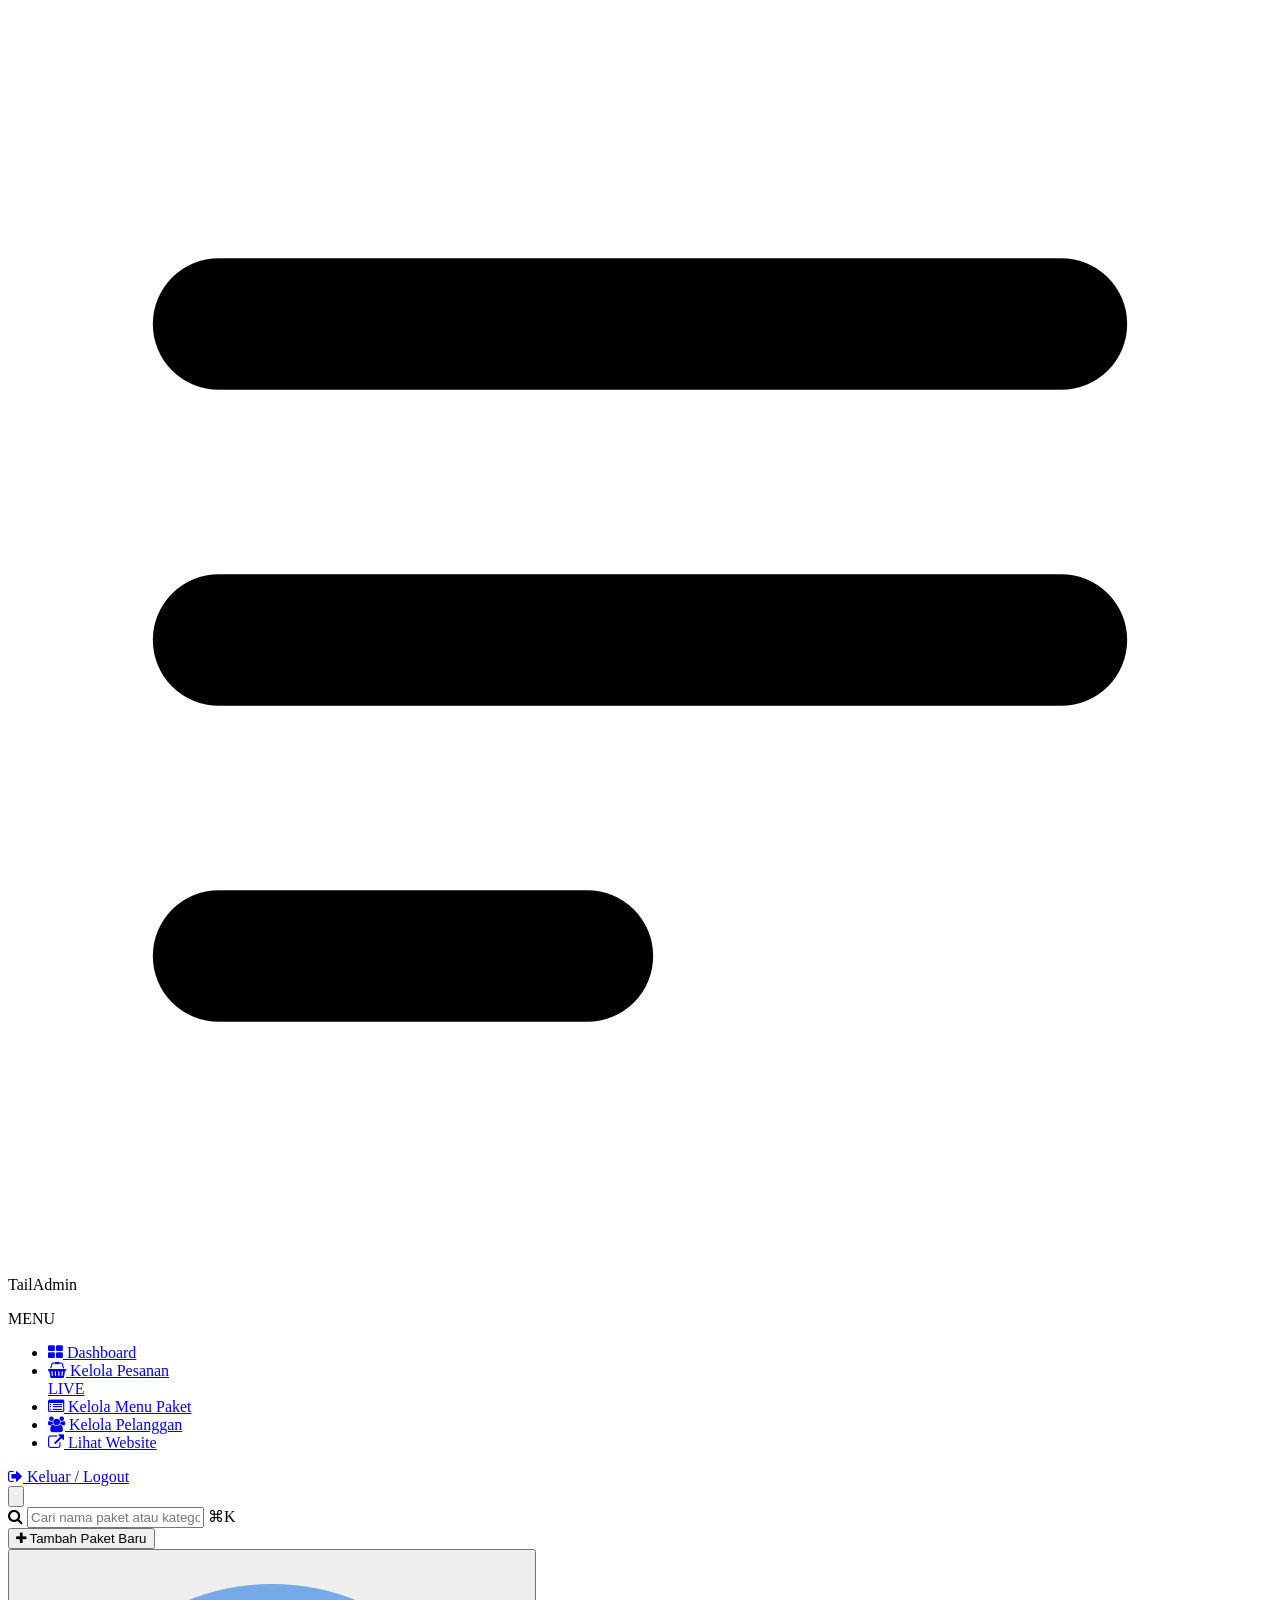
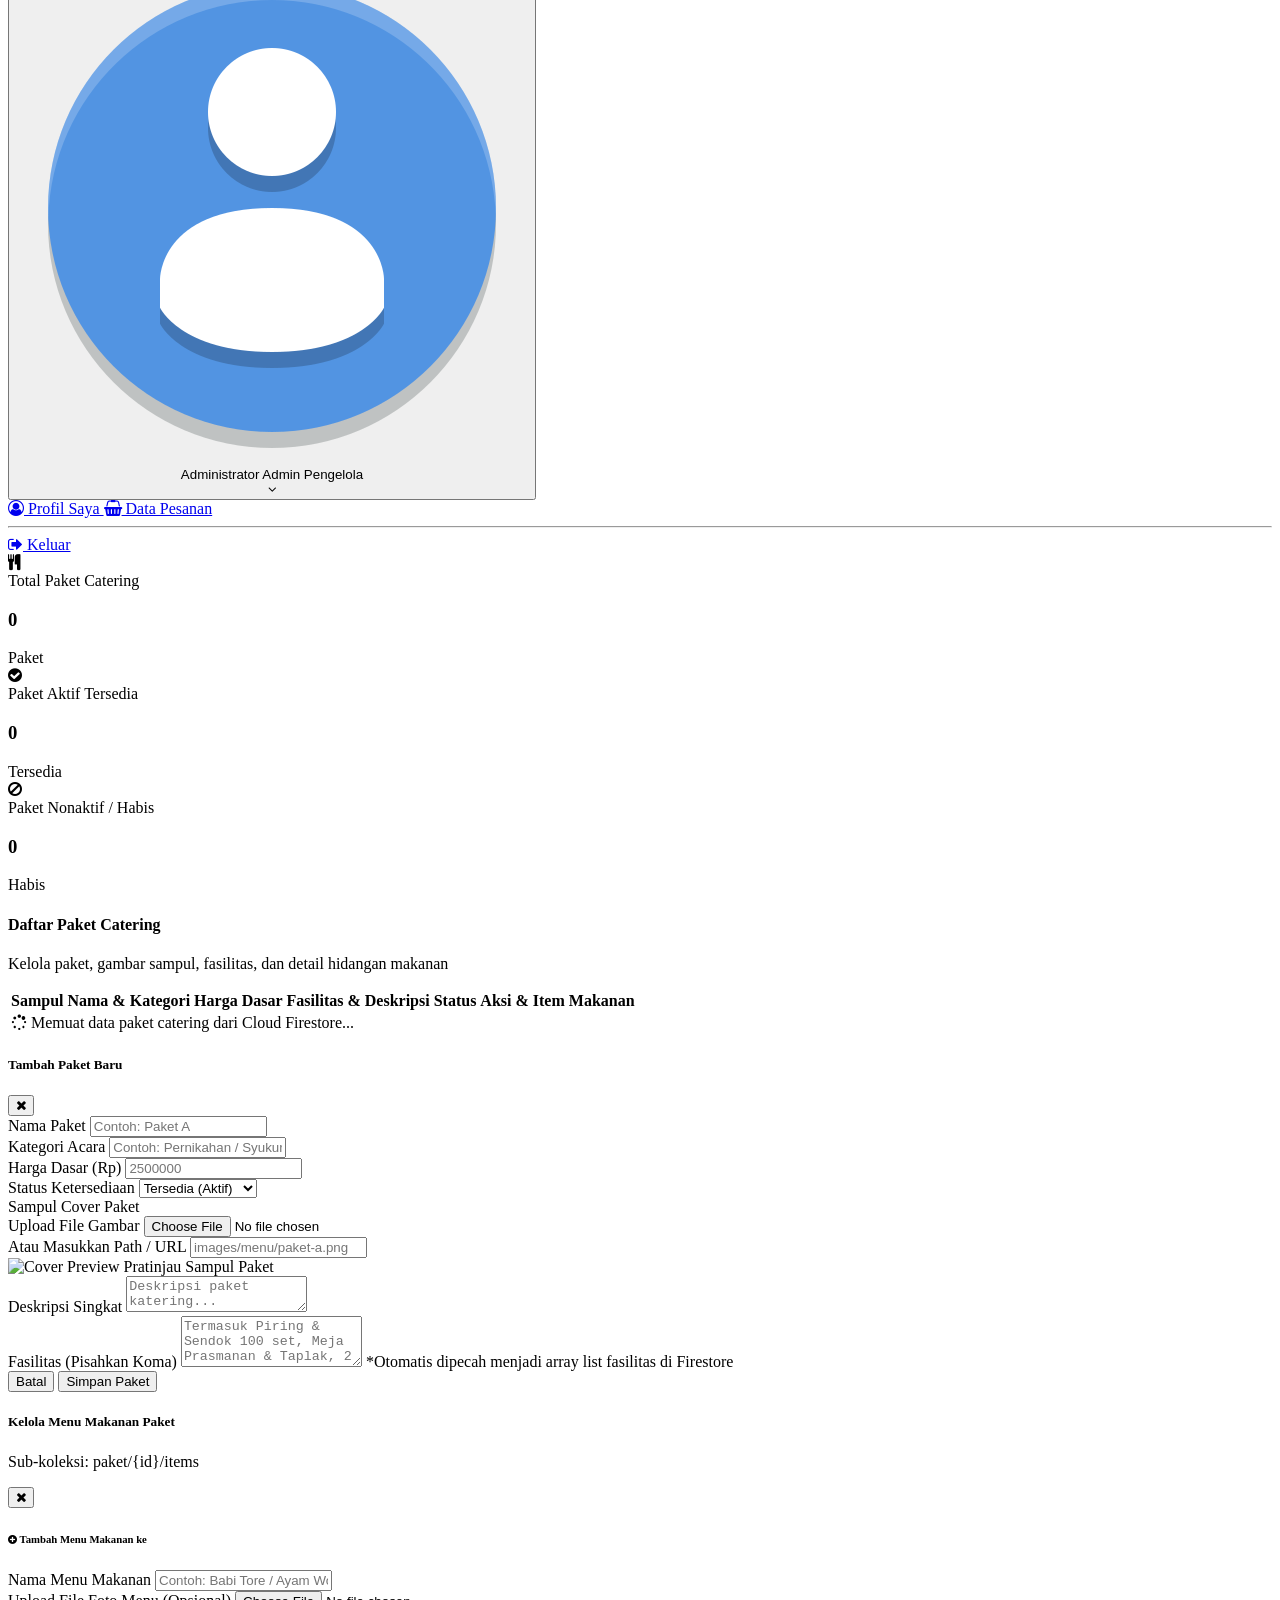
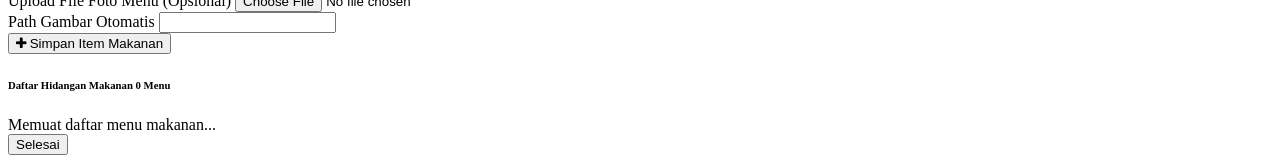
==== admin-menu.html @ 783dbe34 "Initial commit Nadya Catering" ====
<!DOCTYPE html>
<html lang="id">

<head>
  <meta charset="UTF-8">
  <meta name="viewport" content="width=device-width, initial-scale=1.0">
  <title>Kelola Menu Paket - TailAdmin Nadya Catering</title>

  <!-- Google Font: Plus Jakarta Sans -->
  <link href="https://fonts.googleapis.com/css2?family=Plus+Jakarta+Sans:wght@400;500;600;700;800&display=swap"
    rel="stylesheet">
  <script src="https://cdn.tailwindcss.com"></script>
  <script>
    tailwind.config = {
      theme: {
        extend: {
          fontFamily: {
            sans: ['"Plus Jakarta Sans"', 'sans-serif'],
          },
          colors: {
            brand: {
              50: '#EEF2FF',
              100: '#E0E7FF',
              500: '#465FFF',
              600: '#3A50E0',
            }
          }
        }
      }
    }
  </script>
  <link rel="stylesheet" href="css/font-awesome.min.css">

  <style>
    #mainSidebar {
      transition: width 0.25s ease, transform 0.25s ease;
    }

    #mainContentWrapper {
      transition: margin-left 0.25s ease;
    }

    .sidebar-collapsed {
      width: 0 !important;
      transform: translateX(-100%);
      overflow: hidden;
    }

    .content-expanded {
      margin-left: 0 !important;
    }
  </style>
</head>

<body class="bg-[#F8F9FA] text-[#1D2939] font-sans antialiased">
  <div class="flex min-h-screen">

    <!-- SIDEBAR -->
    <aside id="mainSidebar"
      class="w-64 bg-white border-r border-slate-200 flex flex-col justify-between fixed top-0 bottom-0 left-0 z-40">
      <div>
        <div class="h-20 flex items-center gap-3 px-6 border-b border-slate-100">
          <div
            class="w-9 h-9 rounded-lg bg-brand-500 flex items-center justify-center text-white shadow-sm flex-shrink-0">
            <svg class="w-5 h-5" fill="none" stroke="currentColor" viewBox="0 0 24 24">
              <path stroke-linecap="round" stroke-linejoin="round" stroke-width="2.5" d="M4 6h16M4 12h16M4 18h7"></path>
            </svg>
          </div>
          <span class="text-xl font-extrabold text-slate-800 tracking-tight whitespace-nowrap">TailAdmin</span>
        </div>

        <div class="p-4">
          <p class="text-[11px] font-bold text-slate-400 uppercase tracking-wider px-3 mb-3">MENU</p>
          <ul class="space-y-1 text-sm font-semibold">
            <li>
              <a href="admin.html"
                class="flex items-center gap-3 px-3.5 py-2.5 rounded-xl text-slate-600 hover:bg-slate-50 hover:text-slate-900 transition">
                <i class="fa fa-th-large text-base"></i>
                <span>Dashboard</span>
              </a>
            </li>
            <li>
              <a href="admin-pesanan.html"
                class="flex items-center justify-between px-3.5 py-2.5 rounded-xl text-slate-600 hover:bg-slate-50 hover:text-slate-900 transition">
                <div class="flex items-center gap-3">
                  <i class="fa fa-shopping-basket text-base"></i>
                  <span>Kelola Pesanan</span>
                </div>
                <span
                  class="text-[10px] bg-emerald-50 text-emerald-600 font-bold px-2 py-0.5 rounded-full border border-emerald-100">LIVE</span>
              </a>
            </li>
            <li>
              <a href="admin-menu.html"
                class="flex items-center gap-3 px-3.5 py-2.5 rounded-xl bg-brand-50 text-brand-600 transition">
                <i class="fa fa-list-alt text-base"></i>
                <span>Kelola Menu Paket</span>
              </a>
            </li>
            <li>
              <a href="admin-pelanggan.html"
                class="flex items-center gap-3 px-3.5 py-2.5 rounded-xl text-slate-600 hover:bg-slate-50 hover:text-slate-900 transition">
                <i class="fa fa-users text-base"></i>
                <span>Kelola Pelanggan</span>
              </a>
            </li>
            <li>
              <a href="index.html" target="_blank"
                class="flex items-center gap-3 px-3.5 py-2.5 rounded-xl text-slate-600 hover:bg-slate-50 hover:text-slate-900 transition">
                <i class="fa fa-external-link text-base"></i>
                <span>Lihat Website</span>
              </a>
            </li>
          </ul>
        </div>
      </div>

      <div class="p-4 border-t border-slate-100">
        <a href="#" id="adminLogoutBtn"
          class="flex items-center gap-3 px-3.5 py-2.5 text-sm font-semibold text-rose-500 hover:bg-rose-50 rounded-xl transition">
          <i class="fa fa-sign-out"></i>
          <span>Keluar / Logout</span>
        </a>
      </div>
    </aside>

    <!-- MAIN CONTENT WRAPPER -->
    <div id="mainContentWrapper" class="flex-1 ml-64 flex flex-col min-h-screen">

      <!-- TOPBAR -->
      <header class="h-20 bg-white border-b border-slate-200 px-8 flex items-center justify-between sticky top-0 z-30">
        <div class="flex items-center gap-4">
          <button id="btnToggleSidebar" type="button"
            class="p-2.5 rounded-xl border border-slate-200 text-slate-600 hover:bg-slate-50 transition cursor-pointer">
            <svg class="w-5 h-5" fill="none" stroke="currentColor" viewBox="0 0 24 24">
              <path stroke-linecap="round" stroke-linejoin="round" stroke-width="2" d="M4 6h16M4 12h10M4 18h16"></path>
            </svg>
          </button>

          <div class="relative w-72 sm:w-80">
            <i class="fa fa-search absolute left-3.5 top-1/2 -translate-y-1/2 text-slate-400 text-sm"></i>
            <input id="inputSearchGlobal" type="text" placeholder="Cari nama paket atau kategori..."
              class="w-full bg-[#F8FAFC] border border-slate-200 text-sm rounded-xl pl-10 pr-12 py-2 focus:outline-none focus:border-brand-500 focus:bg-white transition">
            <span
              class="absolute right-3 top-1/2 -translate-y-1/2 text-[11px] font-bold text-slate-400 bg-white border border-slate-200 px-1.5 py-0.5 rounded-md shadow-xs">⌘K</span>
          </div>
        </div>

        <div class="flex items-center gap-3 sm:gap-4">
          <button type="button" onclick="openModalAddPaket()"
            class="inline-flex items-center gap-2 px-4 py-2 bg-brand-500 hover:bg-brand-600 text-white rounded-xl text-xs font-bold shadow-sm transition cursor-pointer">
            <i class="fa fa-plus"></i>
            <span>Tambah Paket Baru</span>
          </button>

          <!-- Profil User Dropdown -->
          <div class="relative pl-2 border-l border-slate-100">
            <button id="btnUserDropdown" type="button"
              class="flex items-center gap-3 focus:outline-none cursor-pointer">
              <div
                class="w-10 h-10 rounded-full bg-slate-200 flex items-center justify-center text-slate-600 font-bold overflow-hidden">
                <img src="images/default-avatar.png"
                  onerror="this.src='https://ui-avatars.com/api/?name=Admin+Aaron&background=465FFF&color=fff'"
                  alt="Avatar" class="w-full h-full object-cover">
              </div>
              <div class="hidden sm:flex flex-col text-left">
                <span id="adminMenuName" class="text-sm font-bold text-slate-700">Administrator</span>
                <span class="text-[11px] text-slate-400">Admin Pengelola</span>
              </div>
              <i class="fa fa-angle-down text-slate-400 text-xs"></i>
            </button>

            <div id="menuUserProfile"
              class="hidden absolute right-0 mt-2 w-48 bg-white rounded-xl shadow-xl border border-slate-100 py-1.5 z-50 text-sm font-semibold">
              <a href="profil.html" class="flex items-center gap-2 px-4 py-2 text-slate-600 hover:bg-slate-50">
                <i class="fa fa-user-circle-o text-slate-400"></i> Profil Saya
              </a>
              <a href="admin-pesanan.html" class="flex items-center gap-2 px-4 py-2 text-slate-600 hover:bg-slate-50">
                <i class="fa fa-shopping-basket text-slate-400"></i> Data Pesanan
              </a>
              <hr class="my-1 border-slate-100">
              <a href="#" id="dropdownLogoutBtn"
                class="flex items-center gap-2 px-4 py-2 text-rose-500 hover:bg-rose-50">
                <i class="fa fa-sign-out"></i> Keluar
              </a>
            </div>
          </div>
        </div>
      </header>

      <!-- CONTENT BODY -->
      <main class="p-6 sm:p-8 space-y-6">

        <!-- 3 KARTU STATISTIK MENU -->
        <div class="grid grid-cols-1 sm:grid-cols-3 gap-6">
          <div class="bg-white border border-slate-200 rounded-2xl p-6 shadow-xs">
            <div class="w-11 h-11 rounded-xl bg-indigo-50 text-brand-600 flex items-center justify-center mb-4">
              <i class="fa fa-cutlery text-lg"></i>
            </div>
            <span class="text-xs font-semibold text-slate-400 block mb-1">Total Paket Catering</span>
            <div class="flex items-baseline justify-between">
              <h3 id="statTotalPaket" class="text-3xl font-extrabold text-slate-900">0</h3>
              <span class="text-xs font-bold text-brand-600 bg-brand-50 px-2 py-0.5 rounded-full">Paket</span>
            </div>
          </div>

          <div class="bg-white border border-slate-200 rounded-2xl p-6 shadow-xs">
            <div class="w-11 h-11 rounded-xl bg-emerald-50 text-emerald-600 flex items-center justify-center mb-4">
              <i class="fa fa-check-circle text-lg"></i>
            </div>
            <span class="text-xs font-semibold text-slate-400 block mb-1">Paket Aktif Tersedia</span>
            <div class="flex items-baseline justify-between">
              <h3 id="statPaketAktif" class="text-3xl font-extrabold text-emerald-600">0</h3>
              <span class="text-xs font-bold text-emerald-600 bg-emerald-50 px-2 py-0.5 rounded-full">Tersedia</span>
            </div>
          </div>

          <div class="bg-white border border-slate-200 rounded-2xl p-6 shadow-xs">
            <div class="w-11 h-11 rounded-xl bg-amber-50 text-amber-600 flex items-center justify-center mb-4">
              <i class="fa fa-ban text-lg"></i>
            </div>
            <span class="text-xs font-semibold text-slate-400 block mb-1">Paket Nonaktif / Habis</span>
            <div class="flex items-baseline justify-between">
              <h3 id="statPaketNonaktif" class="text-3xl font-extrabold text-amber-600">0</h3>
              <span class="text-xs font-bold text-amber-600 bg-amber-50 px-2 py-0.5 rounded-full">Habis</span>
            </div>
          </div>
        </div>

        <!-- TABEL DAFTAR PAKET -->
        <div class="bg-white border border-slate-200 rounded-2xl p-6 shadow-xs">
          <div class="flex items-center justify-between mb-6">
            <div>
              <h4 class="text-base font-bold text-slate-900">Daftar Paket Catering</h4>
              <p class="text-xs text-slate-400 mt-0.5">Kelola paket, gambar sampul, fasilitas, dan detail hidangan
                makanan</p>
            </div>
          </div>

          <div class="overflow-x-auto">
            <table class="w-full text-left text-sm">
              <thead
                class="bg-[#F8FAFC] border-y border-slate-100 text-[11px] font-bold text-slate-400 uppercase tracking-wider">
                <tr>
                  <th class="py-3 px-4 w-20">Sampul</th>
                  <th class="py-3 px-4">Nama & Kategori</th>
                  <th class="py-3 px-4">Harga Dasar</th>
                  <th class="py-3 px-4">Fasilitas & Deskripsi</th>
                  <th class="py-3 px-4">Status</th>
                  <th class="py-3 px-4 text-center">Aksi & Item Makanan</th>
                </tr>
              </thead>
              <tbody id="packagesTableBody" class="divide-y divide-slate-100 font-medium">
                <tr>
                  <td colspan="6" class="py-8 text-center text-slate-400 text-xs">
                    <i class="fa fa-spinner fa-spin text-lg mb-2 block text-brand-500"></i>
                    Memuat data paket catering dari Cloud Firestore...
                  </td>
                </tr>
              </tbody>
            </table>
          </div>
        </div>

      </main>
    </div>
  </div>

  <!-- MODAL 1: FORM TAMBAH / EDIT PAKET UTAMA -->
  <div id="packageModal"
    class="hidden fixed inset-0 z-50 flex items-center justify-center p-4 bg-slate-900/50 backdrop-blur-xs">
    <div
      class="bg-white rounded-2xl shadow-xl border border-slate-100 w-full max-w-xl overflow-hidden flex flex-col max-h-[90vh]">
      <div class="px-6 py-5 border-b border-slate-100 flex items-center justify-between">
        <h5 id="modalTitle" class="text-base font-extrabold text-slate-800">Tambah Paket Baru</h5>
        <button type="button" id="btnClosePkgModal"
          class="w-8 h-8 rounded-lg flex items-center justify-center text-slate-400 hover:text-slate-600 hover:bg-slate-100 transition cursor-pointer">
          <i class="fa fa-times"></i>
        </button>
      </div>

      <form id="packageForm" class="p-6 overflow-y-auto space-y-4 flex-1 text-xs">
        <input type="hidden" id="packageId">

        <div class="grid grid-cols-1 sm:grid-cols-2 gap-4">
          <div>
            <label class="block font-bold text-slate-700 uppercase tracking-wider mb-1">Nama Paket</label>
            <input type="text" id="pkgName" required placeholder="Contoh: Paket A"
              class="w-full bg-[#F8FAFC] border border-slate-200 rounded-xl p-2.5 text-slate-800 focus:outline-none focus:border-brand-500">
          </div>
          <div>
            <label class="block font-bold text-slate-700 uppercase tracking-wider mb-1">Kategori Acara</label>
            <input type="text" id="pkgKategori" required placeholder="Contoh: Pernikahan / Syukuran"
              class="w-full bg-[#F8FAFC] border border-slate-200 rounded-xl p-2.5 text-slate-800 focus:outline-none focus:border-brand-500">
          </div>
        </div>

        <div class="grid grid-cols-1 sm:grid-cols-2 gap-4">
          <div>
            <label class="block font-bold text-slate-700 uppercase tracking-wider mb-1">Harga Dasar (Rp)</label>
            <input type="number" id="pkgHarga" required min="0" placeholder="2500000"
              class="w-full bg-[#F8FAFC] border border-slate-200 rounded-xl p-2.5 text-slate-800 focus:outline-none focus:border-brand-500">
          </div>
          <div>
            <label class="block font-bold text-slate-700 uppercase tracking-wider mb-1">Status Ketersediaan</label>
            <select id="pkgTersedia"
              class="w-full bg-[#F8FAFC] border border-slate-200 rounded-xl p-2.5 text-slate-800 focus:outline-none focus:border-brand-500 cursor-pointer">
              <option value="true">Tersedia (Aktif)</option>
              <option value="false">Habis (Nonaktif)</option>
            </select>
          </div>
        </div>

        <!-- UPLOAD SAMPUL COVER PAKET -->
        <div class="border border-slate-200 rounded-xl p-3 bg-slate-50/50 space-y-2">
          <label class="block font-bold text-slate-700 uppercase tracking-wider">Sampul Cover Paket</label>
          <div class="grid grid-cols-1 sm:grid-cols-2 gap-2">
            <div>
              <span class="text-[11px] text-slate-500 block mb-1 font-semibold">Upload File Gambar</span>
              <input type="file" id="pkgImageFile" accept="image/*"
                class="w-full bg-white border border-slate-200 rounded-lg p-1 text-[11px] cursor-pointer">
            </div>
            <div>
              <span class="text-[11px] text-slate-500 block mb-1 font-semibold">Atau Masukkan Path / URL</span>
              <input type="text" id="pkgImageUrl" placeholder="images/menu/paket-a.png"
                class="w-full bg-white border border-slate-200 rounded-lg p-1.5 text-slate-700 focus:outline-none focus:border-brand-500">
            </div>
          </div>
          <div id="pkgCoverPreviewContainer" class="hidden pt-2 flex items-center gap-3">
            <img id="pkgCoverPreviewImg" src="" alt="Cover Preview"
              class="w-16 h-16 rounded-lg object-cover border border-slate-200">
            <span class="text-[11px] text-slate-500 font-medium">Pratinjau Sampul Paket</span>
          </div>
        </div>

        <div>
          <label class="block font-bold text-slate-700 uppercase tracking-wider mb-1">Deskripsi Singkat</label>
          <textarea id="pkgDeskripsi" rows="2" placeholder="Deskripsi paket katering..."
            class="w-full bg-[#F8FAFC] border border-slate-200 rounded-xl p-2.5 text-slate-800 focus:outline-none focus:border-brand-500"></textarea>
        </div>

        <div>
          <label class="block font-bold text-slate-700 uppercase tracking-wider mb-1">Fasilitas (Pisahkan Koma)</label>
          <textarea id="pkgFasilitas" rows="3"
            placeholder="Termasuk Piring & Sendok 100 set, Meja Prasmanan & Taplak, 2 Orang Pramusaji"
            class="w-full bg-[#F8FAFC] border border-slate-200 rounded-xl p-2.5 text-slate-800 focus:outline-none focus:border-brand-500"></textarea>
          <span class="text-[11px] text-slate-400 block mt-1">*Otomatis dipecah menjadi array list fasilitas di
            Firestore</span>
        </div>

        <div class="pt-3 border-t border-slate-100 flex items-center justify-end gap-3">
          <button type="button" id="btnCancelPkgModal"
            class="px-4 py-2.5 rounded-xl border border-slate-200 font-bold text-slate-600 hover:bg-slate-50 transition cursor-pointer">
            Batal
          </button>
          <button type="submit" id="btnSavePackage"
            class="px-5 py-2.5 rounded-xl bg-brand-500 hover:bg-brand-600 text-white font-bold shadow-sm transition cursor-pointer">
            Simpan Paket
          </button>
        </div>
      </form>
    </div>
  </div>

  <!-- MODAL 2: KELOLA DETAIL MAKANAN (SUB-KOLEKSI ITEMS - TANPA FIELD ORDER) -->
  <div id="subItemsModal"
    class="hidden fixed inset-0 z-50 flex items-center justify-center p-4 bg-slate-900/50 backdrop-blur-xs">
    <div
      class="bg-white rounded-2xl shadow-xl border border-slate-100 w-full max-w-3xl overflow-hidden flex flex-col max-h-[90vh]">
      <div class="px-6 py-5 border-b border-slate-100 flex items-center justify-between">
        <div>
          <h5 class="text-base font-extrabold text-slate-800" id="subItemsModalTitle">Kelola Menu Makanan Paket</h5>
          <p class="text-xs text-slate-400 mt-0.5" id="subItemsModalSubtitle">Sub-koleksi: paket/{id}/items</p>
        </div>
        <button type="button" id="btnCloseSubItemsModal"
          class="w-8 h-8 rounded-lg flex items-center justify-center text-slate-400 hover:text-slate-600 hover:bg-slate-100 transition cursor-pointer">
          <i class="fa fa-times"></i>
        </button>
      </div>

      <div class="p-6 overflow-y-auto space-y-6 flex-1 text-xs">
        <!-- FORM TAMBAH ITEM MAKANAN BARU -->
        <div class="bg-slate-50 border border-slate-200 rounded-2xl p-4">
          <h6 class="font-extrabold text-slate-800 text-xs mb-3 flex items-center gap-1.5">
            <i class="fa fa-plus-circle text-brand-500"></i> Tambah Menu Makanan ke <span id="labelNamaPaketAktif"
              class="text-brand-600 font-extrabold"></span>
          </h6>
          <form id="addItemForm" class="space-y-3">
            <input type="hidden" id="activePaketId">
            <input type="hidden" id="activePaketName">

            <div>
              <label class="block font-bold text-slate-600 mb-1">Nama Menu Makanan</label>
              <input type="text" id="itemName" required placeholder="Contoh: Babi Tore / Ayam Woku"
                class="w-full bg-white border border-slate-200 rounded-lg p-2.5 text-slate-800 focus:outline-none focus:border-brand-500">
            </div>

            <!-- Upload Gambar & Preview Path Otomatis -->
            <div class="grid grid-cols-1 sm:grid-cols-2 gap-3">
              <div>
                <label class="block font-bold text-slate-600 mb-1">Upload File Foto Menu (Opsional)</label>
                <input type="file" id="itemImageFile" accept="image/*"
                  class="w-full bg-white border border-slate-200 rounded-lg p-1.5 cursor-pointer">
              </div>
              <div>
                <label class="block font-bold text-slate-600 mb-1">Path Gambar Otomatis</label>
                <input type="text" id="itemImageUrl" readonly
                  class="w-full bg-slate-100 border border-slate-200 rounded-lg p-2 text-slate-500 font-mono text-[11px] cursor-not-allowed">
              </div>
            </div>

            <div class="flex justify-end pt-2">
              <button type="submit" id="btnAddItemSubmit"
                class="px-5 py-2.5 bg-brand-500 hover:bg-brand-600 text-white rounded-xl font-bold shadow-xs transition cursor-pointer">
                <i class="fa fa-plus mr-1"></i> Simpan Item Makanan
              </button>
            </div>
          </form>
        </div>

        <!-- LIST DAFTAR ITEM MAKANAN YANG SUDAH ADA -->
        <div>
          <h6 class="font-extrabold text-slate-800 text-xs mb-3 flex items-center justify-between">
            <span>Daftar Hidangan Makanan</span>
            <span id="subItemsCountBadge" class="text-brand-600 bg-brand-50 px-2.5 py-0.5 rounded-full font-bold">0
              Menu</span>
          </h6>
          <div id="subItemsContainer" class="grid grid-cols-1 sm:grid-cols-2 gap-3">
            <div class="col-span-2 py-6 text-center text-slate-400">Memuat daftar menu makanan...</div>
          </div>
        </div>
      </div>

      <div class="px-6 py-4 border-t border-slate-100 flex justify-end bg-slate-50">
        <button type="button" id="btnCloseSubItemsFooter"
          class="px-4 py-2 rounded-xl border border-slate-200 text-xs font-bold text-slate-600 hover:bg-white transition cursor-pointer">
          Selesai
        </button>
      </div>
    </div>
  </div>

  <!-- FIREBASE SDKs (v8) -->
  <script src="https://www.gstatic.com/firebasejs/8.10.0/firebase-app.js"></script>
  <script src="https://www.gstatic.com/firebasejs/8.10.0/firebase-auth.js"></script>
  <script src="https://www.gstatic.com/firebasejs/8.10.0/firebase-firestore.js"></script>

  <script src="js/firebase-init.js"></script>
  <script src="js/auth.js"></script>

  <script>
    let allPackagesData = [];
    let currentPaketIdForItems = "";
    let currentPaketNameForItems = "";

    document.addEventListener("DOMContentLoaded", () => {
      setupLayoutUI();
      loadPackagesRealtime();

      document.getElementById("inputSearchGlobal")?.addEventListener("input", filterPackages);
      document.getElementById("packageForm")?.addEventListener("submit", savePackageData);
      document.getElementById("addItemForm")?.addEventListener("submit", saveSubItemData);

      // 1. KETIKA MEMILIH FILE GAMBAR: BACA NAMA FILE ASLINYA SECARA OTOMATIS
      document.getElementById("itemImageFile")?.addEventListener("change", (e) => {
        const file = e.target.files[0];
        if (file) {
          const fileName = file.name; // Mengambil nama asli file, contoh: "Babi Tore.jpeg" atau "ayam.png"
          const cleanPaket = currentPaketNameForItems || "Paket";

          // Set otomatis path lengkap persis dengan nama file yang dipilih
          const autoPath = `images/${cleanPaket}/${fileName}`;
          const inputPath = document.getElementById("itemImageUrl");
          if (inputPath) inputPath.value = autoPath;

          // Opsional: otomatis isi nama menu jika input nama masih kosong
          const itemNameInput = document.getElementById("itemName");
          if (itemNameInput && !itemNameInput.value.trim()) {
            // Hapus ekstensi (.jpg, .png, .jpeg) untuk dijadikan nama menu
            const nameWithoutExt = fileName.substring(0, fileName.lastIndexOf('.')) || fileName;
            itemNameInput.value = nameWithoutExt;
          }
        }
      });

      // 2. KETIKA MENGETIK NAMA MENU (JIKA BELUM PILIH FILE)
      document.getElementById("itemName")?.addEventListener("input", (e) => {
        const fileInput = document.getElementById("itemImageFile");
        // Jika belum ada file foto yang dipilih, buat format default dari nama yang diketik
        if (!fileInput || !fileInput.files.length) {
          updateAutoImagePath(e.target.value);
        }
      });

      // Preview Cover Paket Utama Saat File Dipilih
      document.getElementById("pkgImageFile")?.addEventListener("change", (e) => {
        const file = e.target.files[0];
        if (file) {
          const reader = new FileReader();
          reader.onload = (evt) => {
            document.getElementById("pkgCoverPreviewImg").src = evt.target.result;
            document.getElementById("pkgCoverPreviewContainer")?.classList.remove("hidden");
          };
          reader.readAsDataURL(file);

          // Pasang otomatis path cover sesuai nama file asli
          const pkgName = document.getElementById("pkgName")?.value.trim() || "menu";
          const inputCoverUrl = document.getElementById("pkgImageUrl");
          if (inputCoverUrl) {
            inputCoverUrl.value = `images/menu/${file.name}`;
          }
        }
      });
    });

    function setupLayoutUI() {
      // Toggle Sidebar
      const btnToggle = document.getElementById("btnToggleSidebar");
      const sidebar = document.getElementById("mainSidebar");
      const content = document.getElementById("mainContentWrapper");

      btnToggle?.addEventListener("click", () => {
        sidebar?.classList.toggle("sidebar-collapsed");
        content?.classList.toggle("content-expanded");
      });

      // User Profile Dropdown
      const btnUser = document.getElementById("btnUserDropdown");
      const menuUser = document.getElementById("menuUserProfile");
      btnUser?.addEventListener("click", (e) => {
        e.stopPropagation();
        menuUser?.classList.toggle("hidden");
      });

      document.addEventListener("click", () => {
        menuUser?.classList.add("hidden");
      });

      // Logout
      const handleLogout = (e) => {
        e.preventDefault();
        if (confirm("Apakah Anda yakin ingin keluar?")) {
          auth.signOut().then(() => window.location.href = "index.html");
        }
      };
      document.getElementById("adminLogoutBtn")?.addEventListener("click", handleLogout);
      document.getElementById("dropdownLogoutBtn")?.addEventListener("click", handleLogout);

      // Shortcut ⌘K / Ctrl+K
      window.addEventListener("keydown", (e) => {
        if ((e.metaKey || e.ctrlKey) && e.key.toLowerCase() === "k") {
          e.preventDefault();
          document.getElementById("inputSearchGlobal")?.focus();
        }
      });

      // Modal Package Closers
      const pkgModal = document.getElementById("packageModal");
      const closePkg = () => pkgModal?.classList.add("hidden");
      document.getElementById("btnClosePkgModal")?.addEventListener("click", closePkg);
      document.getElementById("btnCancelPkgModal")?.addEventListener("click", closePkg);

      // Modal Sub-items Closers
      const subModal = document.getElementById("subItemsModal");
      const closeSub = () => subModal?.classList.add("hidden");
      document.getElementById("btnCloseSubItemsModal")?.addEventListener("click", closeSub);
      document.getElementById("btnCloseSubItemsFooter")?.addEventListener("click", closeSub);
    }

    // Generator Path Gambar Otomatis: images/{Nama Paket}/{Nama Makanan}.jpg
    function updateAutoImagePath(foodName) {
      const cleanFood = foodName.trim() || "Nama_Makanan";
      const cleanPaket = currentPaketNameForItems || "Paket";
      const autoPath = `images/${cleanPaket}/${cleanFood}.jpg`;
      const inputPath = document.getElementById("itemImageUrl");
      if (inputPath) inputPath.value = autoPath;
    }

    // 1. LOAD DATA DARI KOLEKSI "paket"
    function loadPackagesRealtime() {
      db.collection("paket").onSnapshot((snapshot) => {
        allPackagesData = [];
        let aktif = 0;
        let nonaktif = 0;

        snapshot.forEach((doc) => {
          const p = { id: doc.id, ...doc.data() };
          allPackagesData.push(p);

          if (p.tersedia) aktif++;
          else nonaktif++;
        });

        const elTotal = document.getElementById("statTotalPaket");
        const elAktif = document.getElementById("statPaketAktif");
        const elNonaktif = document.getElementById("statPaketNonaktif");

        if (elTotal) elTotal.textContent = snapshot.size.toLocaleString("id-ID");
        if (elAktif) elAktif.textContent = aktif.toLocaleString("id-ID");
        if (elNonaktif) elNonaktif.textContent = nonaktif.toLocaleString("id-ID");

        filterPackages();
      }, (err) => {
        console.error("Gagal memuat paket:", err);
      });
    }

    function filterPackages() {
      const q = (document.getElementById("inputSearchGlobal")?.value || "").toLowerCase().trim();
      const filtered = allPackagesData.filter((p) => {
        const nama = (p.nama || "").toLowerCase();
        const kat = (p.kategori || "").toLowerCase();
        const desc = (p.deskripsi || "").toLowerCase();
        return nama.includes(q) || kat.includes(q) || desc.includes(q);
      });
      renderPackagesTable(filtered);
    }

    function renderPackagesTable(packages) {
      const tbody = document.getElementById("packagesTableBody");
      if (!tbody) return;

      if (!packages.length) {
        tbody.innerHTML = `<tr><td colspan="6" class="py-8 text-center text-slate-400 text-xs">Belum ada data paket catering.</td></tr>`;
        return;
      }

      tbody.innerHTML = packages.map((p) => {
        const img = p.imageUrl || "images/default-menu.png";
        const isTersedia = p.tersedia === true || String(p.tersedia) === "true";
        const statusBadge = isTersedia
          ? `<span class="inline-flex px-2.5 py-0.5 rounded-full text-xs font-bold bg-emerald-50 text-emerald-700 border border-emerald-200">Tersedia</span>`
          : `<span class="inline-flex px-2.5 py-0.5 rounded-full text-xs font-bold bg-rose-50 text-rose-700 border border-rose-200">Habis</span>`;

        let fasilitasHtml = "";
        if (Array.isArray(p.fasilitas) && p.fasilitas.length) {
          fasilitasHtml = `<div class="mt-1 flex flex-wrap gap-1">` +
            p.fasilitas.map(f => `<span class="inline-block text-[10px] font-semibold bg-slate-100 text-slate-600 px-1.5 py-0.5 rounded">${escapeHtml(f)}</span>`).join('') +
            `</div>`;
        }

        const dataJson = encodeURIComponent(JSON.stringify(p));

        return `
          <tr class="hover:bg-slate-50 transition">
            <td class="py-3 px-4">
              <img src="${escapeHtml(img)}" onerror="this.src='images/default-menu.png'" class="w-14 h-14 rounded-xl object-cover border border-slate-200">
            </td>
            <td class="py-3 px-4 font-bold text-slate-800">
              <span class="block">${escapeHtml(p.nama || "Tanpa Nama")}</span>
              <span class="text-xs font-bold text-brand-600">${escapeHtml(p.kategori || "-")}</span>
            </td>
            <td class="py-3 px-4 font-extrabold text-slate-900">${formatRupiah(p.harga || 0)}</td>
            <td class="py-3 px-4 max-w-xs">
              <p class="text-xs text-slate-600 line-clamp-2">${escapeHtml(p.deskripsi || "-")}</p>
              ${fasilitasHtml}
            </td>
            <td class="py-3 px-4">${statusBadge}</td>
            <td class="py-3 px-4 text-center">
              <div class="inline-flex items-center gap-1.5">
                <!-- Tombol Kelola Detail Makanan (Sub-Koleksi) -->
                <button type="button" onclick="openSubItemsModal('${escapeJs(p.id)}', '${escapeJs(p.nama)}')" class="px-2.5 py-1 text-xs font-bold rounded-lg bg-indigo-50 text-brand-600 hover:bg-indigo-100 border border-indigo-200 transition cursor-pointer" title="Kelola Menu Hidangan">
                  <i class="fa fa-cutlery mr-1"></i> Kelola Menu
                </button>
                <button type="button" onclick="openModalEditPaket('${dataJson}')" class="px-2.5 py-1 text-xs font-bold rounded-lg bg-amber-50 text-amber-700 hover:bg-amber-100 border border-amber-200 transition cursor-pointer" title="Edit Paket">
                  <i class="fa fa-pencil"></i>
                </button>
                <button type="button" onclick="deletePaket('${escapeJs(p.id)}')" class="px-2.5 py-1 text-xs font-bold rounded-lg bg-rose-50 text-rose-600 hover:bg-rose-100 border border-rose-200 transition cursor-pointer" title="Hapus Paket">
                  <i class="fa fa-trash"></i>
                </button>
              </div>
            </td>
          </tr>
        `;
      }).join("");
    }

    // --- FORM MODAL PAKET UTAMA ---
    function openModalAddPaket() {
      document.getElementById("packageId").value = "";
      document.getElementById("packageForm").reset();
      document.getElementById("modalTitle").textContent = "Tambah Paket Baru";
      document.getElementById("pkgCoverPreviewContainer")?.classList.add("hidden");
      document.getElementById("packageModal")?.classList.remove("hidden");
    }

    function openModalEditPaket(dataJson) {
      const data = JSON.parse(decodeURIComponent(dataJson));
      document.getElementById("packageId").value = data.id;
      document.getElementById("pkgName").value = data.nama || "";
      document.getElementById("pkgKategori").value = data.kategori || "";
      document.getElementById("pkgHarga").value = data.harga || 0;
      document.getElementById("pkgImageUrl").value = data.imageUrl || "";
      document.getElementById("pkgDeskripsi").value = data.deskripsi || "";
      document.getElementById("pkgTersedia").value = data.tersedia ? "true" : "false";

      let fasStr = "";
      if (Array.isArray(data.fasilitas)) fasStr = data.fasilitas.join(", ");
      document.getElementById("pkgFasilitas").value = fasStr;

      if (data.imageUrl) {
        document.getElementById("pkgCoverPreviewImg").src = data.imageUrl;
        document.getElementById("pkgCoverPreviewContainer")?.classList.remove("hidden");
      } else {
        document.getElementById("pkgCoverPreviewContainer")?.classList.add("hidden");
      }

      document.getElementById("modalTitle").textContent = "Edit Data Paket";
      document.getElementById("packageModal")?.classList.remove("hidden");
    }

    async function savePackageData(e) {
      e.preventDefault();
      const id = document.getElementById("packageId").value;
      const fileInput = document.getElementById("pkgImageFile");
      let imgPath = document.getElementById("pkgImageUrl").value.trim();

      const btn = document.getElementById("btnSavePackage");
      const oldText = btn.innerHTML;
      btn.disabled = true;
      btn.innerHTML = '<i class="fa fa-spinner fa-spin mr-1"></i> Menyimpan...';

      try {
        if (fileInput.files.length > 0) {
          const formData = new FormData();
          formData.append("fileBukti", fileInput.files[0]);
          try {
            const res = await fetch("php/upload_bukti.php", { method: "POST", body: formData });
            const json = await res.json();
            if (json.status === "success" && json.url) {
              imgPath = String(json.url).replace("../", "");
            }
          } catch (errUpload) {
            console.warn("Upload fisik PHP tidak tersedia, menggunakan path terdaftar:", errUpload);
          }
        }

        const fasText = document.getElementById("pkgFasilitas").value;
        const fasArray = fasText.split(",").map(f => f.trim()).filter(Boolean);

        const dataObj = {
          nama: document.getElementById("pkgName").value.trim(),
          kategori: document.getElementById("pkgKategori").value.trim(),
          harga: Number(document.getElementById("pkgHarga").value) || 0,
          deskripsi: document.getElementById("pkgDeskripsi").value.trim(),
          imageUrl: imgPath || "images/menu/paket-a.png",
          fasilitas: fasArray,
          tersedia: document.getElementById("pkgTersedia").value === "true"
        };

        if (id) {
          await db.collection("paket").doc(id).update(dataObj);
        } else {
          dataObj.createAt = firebase.firestore.FieldValue.serverTimestamp();
          await db.collection("paket").add(dataObj);
        }

        alert("Data paket catering berhasil disimpan!");
        document.getElementById("packageModal")?.classList.add("hidden");
      } catch (err) {
        alert("Gagal menyimpan paket: " + err.message);
      } finally {
        btn.disabled = false;
        btn.innerHTML = oldText;
      }
    }

    async function deletePaket(id) {
      if (confirm("Apakah Anda yakin ingin menghapus paket ini beserta detail menunya?")) {
        try {
          await db.collection("paket").doc(id).delete();
          alert("Paket berhasil dihapus.");
        } catch (err) {
          alert("Gagal menghapus paket: " + err.message);
        }
      }
    }

    // --- KELOLA SUB-KOLEKSI ITEMS MAKANAN (paket/{id}/items) ---
    function openSubItemsModal(paketId, paketNama) {
      currentPaketIdForItems = paketId;
      currentPaketNameForItems = paketNama.trim();

      document.getElementById("activePaketId").value = paketId;
      document.getElementById("activePaketName").value = currentPaketNameForItems;
      document.getElementById("labelNamaPaketAktif").textContent = currentPaketNameForItems;
      document.getElementById("subItemsModalTitle").textContent = `Menu Makanan: ${currentPaketNameForItems}`;
      document.getElementById("subItemsModalSubtitle").textContent = `ID Paket: #${paketId} (Sub-koleksi: items)`;

      document.getElementById("addItemForm").reset();
      updateAutoImagePath("");

      loadSubItemsRealtime(paketId);
      document.getElementById("subItemsModal")?.classList.remove("hidden");
    }

    function loadSubItemsRealtime(paketId) {
      const container = document.getElementById("subItemsContainer");
      const badge = document.getElementById("subItemsCountBadge");

      db.collection("paket").doc(paketId).collection("items").onSnapshot((snap) => {
        if (snap.empty) {
          container.innerHTML = `<div class="col-span-2 py-6 text-center text-slate-400">Belum ada item makanan pada paket ini. Tambahkan melalui form di atas.</div>`;
          if (badge) badge.textContent = "0 Menu";
          return;
        }

        const items = [];
        snap.forEach(doc => items.push({ id: doc.id, ...doc.data() }));

        if (badge) badge.textContent = `${items.length} Menu`;

        container.innerHTML = items.map((item) => {
          const img = item.imageUrl || "images/default-menu.png";
          return `
            <div class="flex items-center justify-between p-2.5 bg-white border border-slate-200 rounded-xl shadow-xs">
              <div class="flex items-center gap-3">
                <img src="${escapeHtml(img)}" onerror="this.src='images/default-menu.png'" class="w-12 h-12 rounded-lg object-cover border border-slate-100">
                <div>
                  <strong class="text-xs text-slate-800 block">${escapeHtml(item.nama || "Menu")}</strong>
                  <span class="text-[10px] text-slate-400 font-mono truncate max-w-[180px] block" title="${escapeHtml(img)}">${escapeHtml(img)}</span>
                </div>
              </div>
              <button type="button" onclick="deleteSubItem('${escapeJs(paketId)}', '${escapeJs(item.id)}')" class="px-2.5 py-1 text-xs text-rose-600 hover:bg-rose-50 border border-rose-200 rounded-lg font-bold transition cursor-pointer" title="Hapus Menu">
                <i class="fa fa-trash"></i>
              </button>
            </div>
          `;
        }).join("");
      }, (err) => {
        console.error("Gagal load items:", err);
      });
    }

    async function saveSubItemData(e) {
      e.preventDefault();
      const paketId = currentPaketIdForItems;
      if (!paketId) return;

      const nameInput = document.getElementById("itemName").value.trim();
      const fileInput = document.getElementById("itemImageFile");
      let finalImgPath = document.getElementById("itemImageUrl").value.trim();

      const btn = document.getElementById("btnAddItemSubmit");
      const oldText = btn.innerHTML;
      btn.disabled = true;
      btn.innerHTML = '<i class="fa fa-spinner fa-spin mr-1"></i> Menyimpan...';

      try {
        if (fileInput.files.length > 0) {
          const formData = new FormData();
          formData.append("fileBukti", fileInput.files[0]);
          try {
            const res = await fetch("php/upload_bukti.php", { method: "POST", body: formData });
            const json = await res.json();
            if (json.status === "success" && json.url) {
              finalImgPath = String(json.url).replace("../", "");
            }
          } catch (errUpload) {
            console.warn("Upload fisik tidak aktif, menggunakan path otomatis:", errUpload);
          }
        }

        // Simpan dokumen bersih ke sub-koleksi items TANPA field order
        const newItemData = {
          nama: nameInput,
          imageUrl: finalImgPath,
          createdAt: firebase.firestore.FieldValue.serverTimestamp()
        };

        await db.collection("paket").doc(paketId).collection("items").add(newItemData);

        document.getElementById("addItemForm").reset();
        updateAutoImagePath("");
        alert(`Menu "${nameInput}" berhasil ditambahkan ke ${currentPaketNameForItems}!`);
      } catch (err) {
        alert("Gagal menambahkan menu makanan: " + err.message);
      } finally {
        btn.disabled = false;
        btn.innerHTML = oldText;
      }
    }

    async function deleteSubItem(paketId, itemId) {
      if (confirm("Apakah Anda yakin ingin menghapus item menu ini?")) {
        try {
          await db.collection("paket").doc(paketId).collection("items").doc(itemId).delete();
        } catch (err) {
          alert("Gagal menghapus item: " + err.message);
        }
      }
    }

    function formatRupiah(num) {
      return new Intl.NumberFormat("id-ID", {
        style: "currency",
        currency: "IDR",
        minimumFractionDigits: 0
      }).format(num || 0);
    }

    function escapeHtml(val) {
      return String(val ?? "")
        .replace(/&/g, "&amp;")
        .replace(/</g, "&lt;")
        .replace(/>/g, "&gt;")
        .replace(/"/g, "&quot;")
        .replace(/'/g, "&#039;");
    }

    function escapeJs(val) {
      return String(val ?? "")
        .replace(/\\/g, "\\\\")
        .replace(/'/g, "\\'")
        .replace(/\r/g, "\\r")
        .replace(/\n/g, "\\n");
    }
  </script>
</body>

</html>
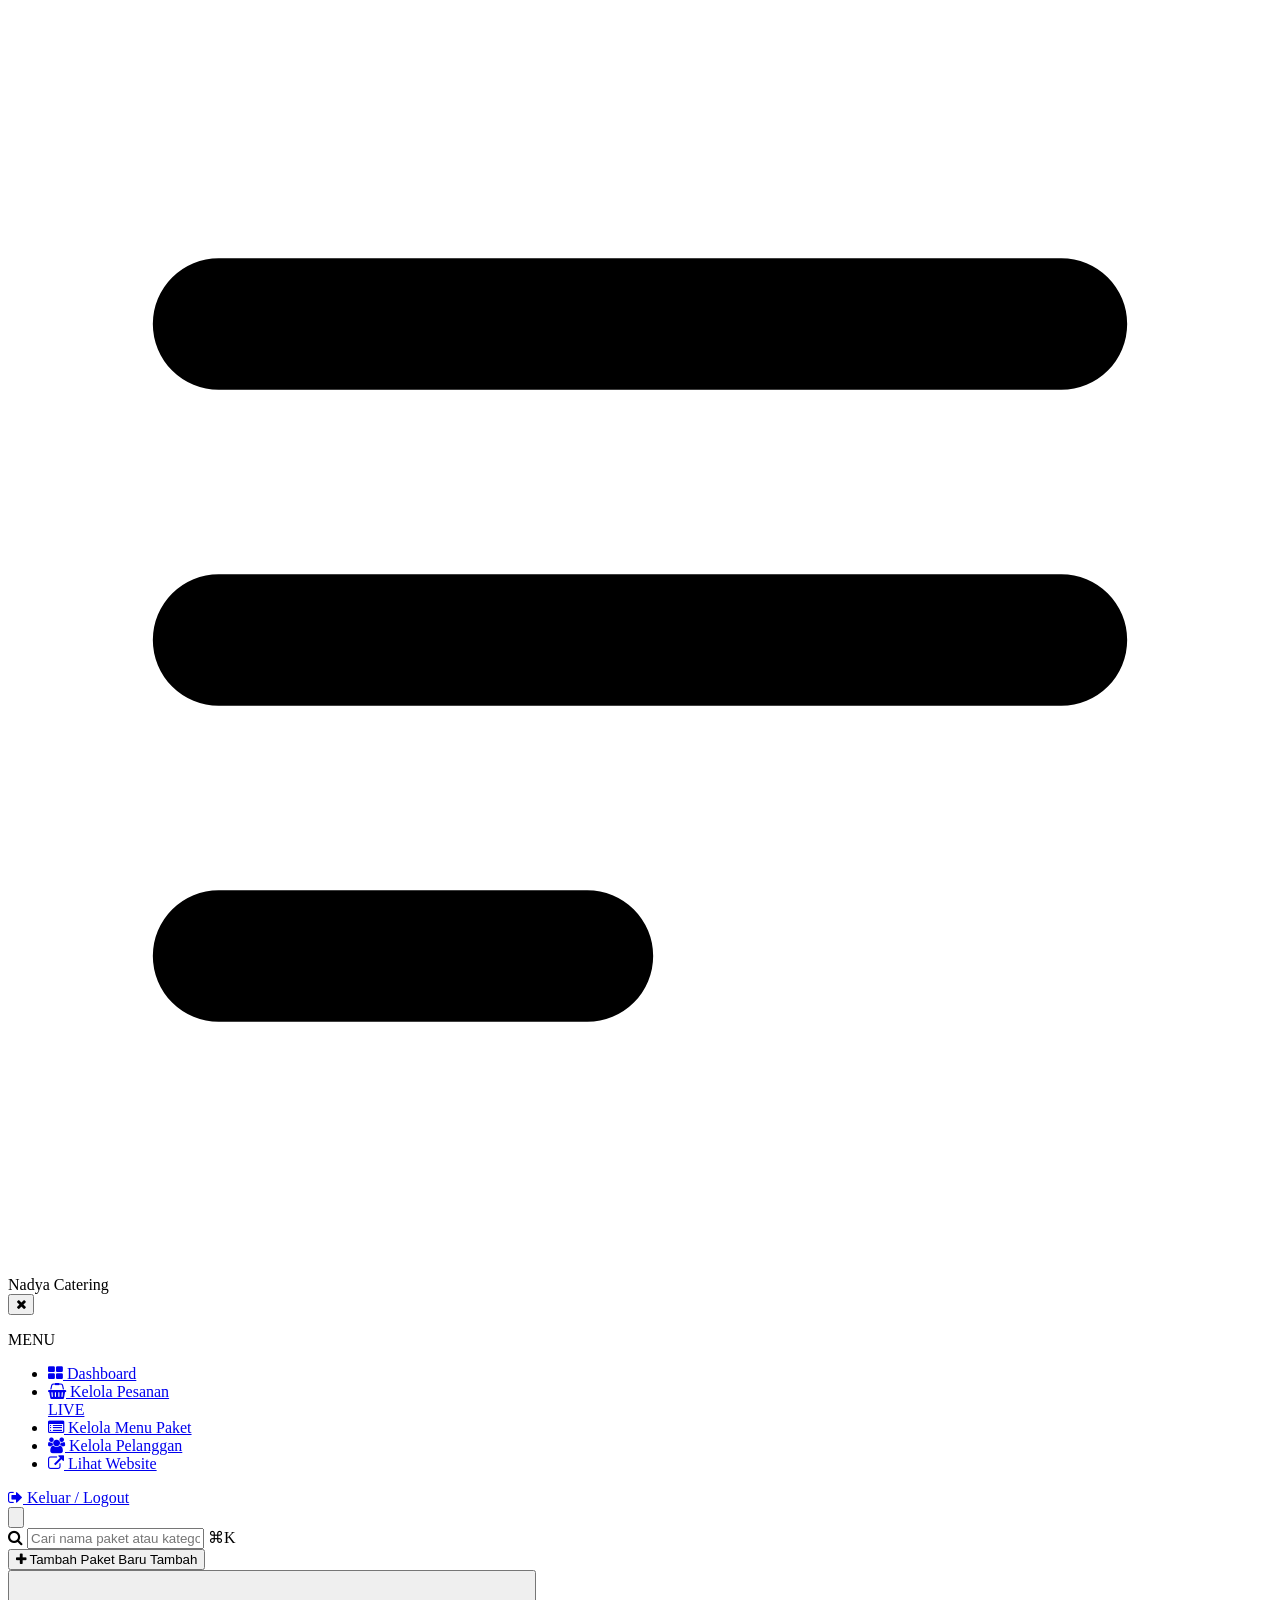
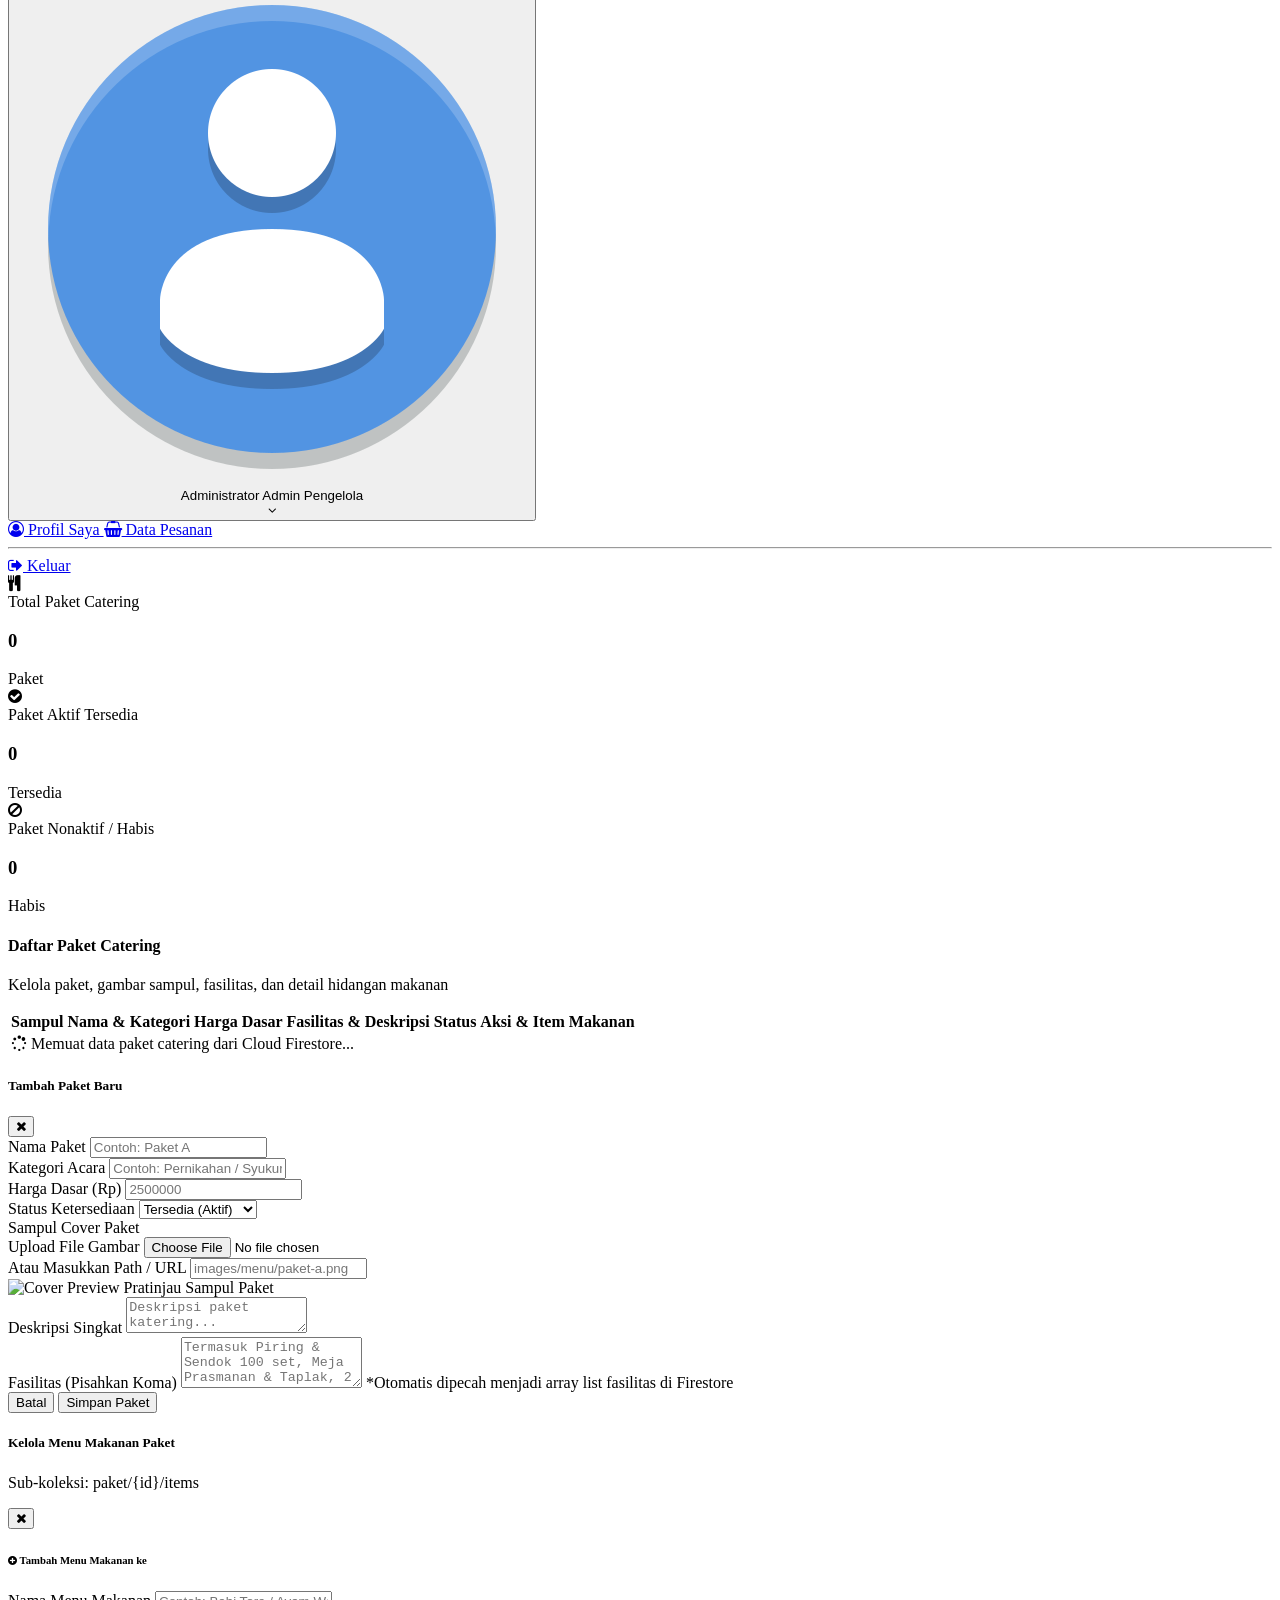
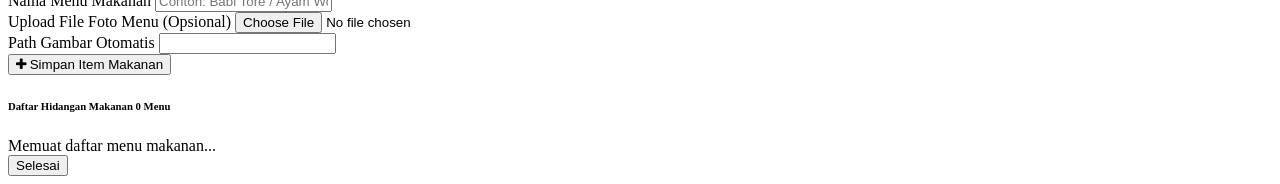
==== commit 20a27769: "Initial commit" ====
--- a/admin-menu.html
+++ b/admin-menu.html
@@ -1,10 +1,10 @@
 <!DOCTYPE html>
-<html lang="id">
+<html lang="id" class="overflow-x-hidden">
 
 <head>
   <meta charset="UTF-8">
   <meta name="viewport" content="width=device-width, initial-scale=1.0">
-  <title>Kelola Menu Paket - TailAdmin Nadya Catering</title>
+  <title>Kelola Menu Paket - Nadya Catering</title>
 
   <!-- Google Font: Plus Jakarta Sans -->
   <link href="https://fonts.googleapis.com/css2?family=Plus+Jakarta+Sans:wght@400;500;600;700;800&display=swap"
@@ -32,6 +32,12 @@
   <link rel="stylesheet" href="css/font-awesome.min.css">
 
   <style>
+    html,
+    body {
+      max-width: 100%;
+      overflow-x: hidden;
+    }
+
     #mainSidebar {
       transition: width 0.25s ease, transform 0.25s ease;
     }
@@ -42,7 +48,7 @@
 
     .sidebar-collapsed {
       width: 0 !important;
-      transform: translateX(-100%);
+      transform: translateX(-100%) !important;
       overflow: hidden;
     }
 
@@ -52,21 +58,32 @@
   </style>
 </head>
 
-<body class="bg-[#F8F9FA] text-[#1D2939] font-sans antialiased">
-  <div class="flex min-h-screen">
+<body class="bg-[#F8F9FA] text-[#1D2939] font-sans antialiased overflow-x-hidden">
+  <!-- Mobile Sidebar Backdrop -->
+  <div id="sidebarBackdrop" class="fixed inset-0 bg-slate-900/50 backdrop-blur-xs z-30 hidden lg:hidden"></div>
+
+  <div class="flex min-h-screen w-full overflow-x-hidden">
 
     <!-- SIDEBAR -->
     <aside id="mainSidebar"
-      class="w-64 bg-white border-r border-slate-200 flex flex-col justify-between fixed top-0 bottom-0 left-0 z-40">
+      class="w-64 bg-white border-r border-slate-200 flex flex-col justify-between fixed top-0 bottom-0 left-0 z-40 sidebar-collapsed lg:translate-x-0">
       <div>
-        <div class="h-20 flex items-center gap-3 px-6 border-b border-slate-100">
-          <div
-            class="w-9 h-9 rounded-lg bg-brand-500 flex items-center justify-center text-white shadow-sm flex-shrink-0">
-            <svg class="w-5 h-5" fill="none" stroke="currentColor" viewBox="0 0 24 24">
-              <path stroke-linecap="round" stroke-linejoin="round" stroke-width="2.5" d="M4 6h16M4 12h16M4 18h7"></path>
-            </svg>
-          </div>
-          <span class="text-xl font-extrabold text-slate-800 tracking-tight whitespace-nowrap">TailAdmin</span>
+        <div class="h-16 sm:h-20 flex items-center justify-between px-6 border-b border-slate-100">
+          <div class="flex items-center gap-3">
+            <div
+              class="w-9 h-9 rounded-lg bg-brand-500 flex items-center justify-center text-white shadow-sm flex-shrink-0">
+              <svg class="w-5 h-5" fill="none" stroke="currentColor" viewBox="0 0 24 24">
+                <path stroke-linecap="round" stroke-linejoin="round" stroke-width="2.5" d="M4 6h16M4 12h16M4 18h7">
+                </path>
+              </svg>
+            </div>
+            <span class="text-lg sm:text-xl font-extrabold text-slate-800 tracking-tight whitespace-nowrap">Nadya
+              Catering</span>
+          </div>
+          <button type="button" id="btnCloseSidebarMobile"
+            class="lg:hidden p-1.5 text-slate-400 hover:text-slate-600 rounded-lg">
+            <i class="fa fa-times text-base"></i>
+          </button>
         </div>
 
         <div class="p-4">
@@ -125,49 +142,51 @@
     </aside>
 
     <!-- MAIN CONTENT WRAPPER -->
-    <div id="mainContentWrapper" class="flex-1 ml-64 flex flex-col min-h-screen">
+    <div id="mainContentWrapper" class="flex-1 min-w-0 w-full lg:ml-64 flex flex-col min-h-screen">
 
       <!-- TOPBAR -->
-      <header class="h-20 bg-white border-b border-slate-200 px-8 flex items-center justify-between sticky top-0 z-30">
-        <div class="flex items-center gap-4">
+      <header
+        class="h-16 sm:h-20 bg-white border-b border-slate-200 px-4 sm:px-8 flex items-center justify-between gap-2 sm:gap-4 sticky top-0 z-20">
+        <div class="flex items-center gap-2 sm:gap-4 flex-1 min-w-0">
           <button id="btnToggleSidebar" type="button"
-            class="p-2.5 rounded-xl border border-slate-200 text-slate-600 hover:bg-slate-50 transition cursor-pointer">
+            class="p-2 sm:p-2.5 rounded-xl border border-slate-200 text-slate-600 hover:bg-slate-50 transition cursor-pointer flex-shrink-0">
             <svg class="w-5 h-5" fill="none" stroke="currentColor" viewBox="0 0 24 24">
               <path stroke-linecap="round" stroke-linejoin="round" stroke-width="2" d="M4 6h16M4 12h10M4 18h16"></path>
             </svg>
           </button>
 
-          <div class="relative w-72 sm:w-80">
-            <i class="fa fa-search absolute left-3.5 top-1/2 -translate-y-1/2 text-slate-400 text-sm"></i>
+          <div class="relative flex-1 max-w-xs sm:max-w-sm min-w-0">
+            <i class="fa fa-search absolute left-3 top-1/2 -translate-y-1/2 text-slate-400 text-xs sm:text-sm"></i>
             <input id="inputSearchGlobal" type="text" placeholder="Cari nama paket atau kategori..."
-              class="w-full bg-[#F8FAFC] border border-slate-200 text-sm rounded-xl pl-10 pr-12 py-2 focus:outline-none focus:border-brand-500 focus:bg-white transition">
+              class="w-full bg-[#F8FAFC] border border-slate-200 text-xs sm:text-sm rounded-xl pl-8 sm:pl-10 pr-3 sm:pr-12 py-2 focus:outline-none focus:border-brand-500 focus:bg-white transition">
             <span
-              class="absolute right-3 top-1/2 -translate-y-1/2 text-[11px] font-bold text-slate-400 bg-white border border-slate-200 px-1.5 py-0.5 rounded-md shadow-xs">⌘K</span>
-          </div>
-        </div>
-
-        <div class="flex items-center gap-3 sm:gap-4">
+              class="hidden sm:inline-block absolute right-3 top-1/2 -translate-y-1/2 text-[11px] font-bold text-slate-400 bg-white border border-slate-200 px-1.5 py-0.5 rounded-md shadow-xs">⌘K</span>
+          </div>
+        </div>
+
+        <div class="flex items-center gap-2 sm:gap-3 flex-shrink-0">
           <button type="button" onclick="openModalAddPaket()"
-            class="inline-flex items-center gap-2 px-4 py-2 bg-brand-500 hover:bg-brand-600 text-white rounded-xl text-xs font-bold shadow-sm transition cursor-pointer">
+            class="inline-flex items-center justify-center gap-2 px-3 sm:px-4 py-2 bg-brand-500 hover:bg-brand-600 text-white rounded-xl text-xs font-bold shadow-sm transition cursor-pointer whitespace-nowrap">
             <i class="fa fa-plus"></i>
-            <span>Tambah Paket Baru</span>
+            <span class="hidden sm:inline">Tambah Paket Baru</span>
+            <span class="sm:hidden">Tambah</span>
           </button>
 
           <!-- Profil User Dropdown -->
           <div class="relative pl-2 border-l border-slate-100">
             <button id="btnUserDropdown" type="button"
-              class="flex items-center gap-3 focus:outline-none cursor-pointer">
+              class="flex items-center gap-2 sm:gap-3 focus:outline-none cursor-pointer">
               <div
-                class="w-10 h-10 rounded-full bg-slate-200 flex items-center justify-center text-slate-600 font-bold overflow-hidden">
+                class="w-9 h-9 sm:w-10 sm:h-10 rounded-full bg-slate-200 flex items-center justify-center text-slate-600 font-bold overflow-hidden flex-shrink-0">
                 <img src="images/default-avatar.png"
                   onerror="this.src='https://ui-avatars.com/api/?name=Admin+Aaron&background=465FFF&color=fff'"
                   alt="Avatar" class="w-full h-full object-cover">
               </div>
-              <div class="hidden sm:flex flex-col text-left">
-                <span id="adminMenuName" class="text-sm font-bold text-slate-700">Administrator</span>
+              <div class="hidden md:flex flex-col text-left">
+                <span id="adminMenuName" class="text-sm font-bold text-slate-700 leading-tight">Administrator</span>
                 <span class="text-[11px] text-slate-400">Admin Pengelola</span>
               </div>
-              <i class="fa fa-angle-down text-slate-400 text-xs"></i>
+              <i class="fa fa-angle-down text-slate-400 text-xs hidden sm:inline"></i>
             </button>
 
             <div id="menuUserProfile"
@@ -189,47 +208,47 @@
       </header>
 
       <!-- CONTENT BODY -->
-      <main class="p-6 sm:p-8 space-y-6">
+      <main class="p-4 sm:p-6 lg:p-8 space-y-6 w-full min-w-0">
 
         <!-- 3 KARTU STATISTIK MENU -->
-        <div class="grid grid-cols-1 sm:grid-cols-3 gap-6">
-          <div class="bg-white border border-slate-200 rounded-2xl p-6 shadow-xs">
+        <div class="grid grid-cols-1 sm:grid-cols-3 gap-4 sm:gap-6">
+          <div class="bg-white border border-slate-200 rounded-2xl p-5 sm:p-6 shadow-xs min-w-0">
             <div class="w-11 h-11 rounded-xl bg-indigo-50 text-brand-600 flex items-center justify-center mb-4">
               <i class="fa fa-cutlery text-lg"></i>
             </div>
             <span class="text-xs font-semibold text-slate-400 block mb-1">Total Paket Catering</span>
-            <div class="flex items-baseline justify-between">
-              <h3 id="statTotalPaket" class="text-3xl font-extrabold text-slate-900">0</h3>
+            <div class="flex items-baseline justify-between gap-2 flex-wrap">
+              <h3 id="statTotalPaket" class="text-2xl sm:text-3xl font-extrabold text-slate-900">0</h3>
               <span class="text-xs font-bold text-brand-600 bg-brand-50 px-2 py-0.5 rounded-full">Paket</span>
             </div>
           </div>
 
-          <div class="bg-white border border-slate-200 rounded-2xl p-6 shadow-xs">
+          <div class="bg-white border border-slate-200 rounded-2xl p-5 sm:p-6 shadow-xs min-w-0">
             <div class="w-11 h-11 rounded-xl bg-emerald-50 text-emerald-600 flex items-center justify-center mb-4">
               <i class="fa fa-check-circle text-lg"></i>
             </div>
             <span class="text-xs font-semibold text-slate-400 block mb-1">Paket Aktif Tersedia</span>
-            <div class="flex items-baseline justify-between">
-              <h3 id="statPaketAktif" class="text-3xl font-extrabold text-emerald-600">0</h3>
+            <div class="flex items-baseline justify-between gap-2 flex-wrap">
+              <h3 id="statPaketAktif" class="text-2xl sm:text-3xl font-extrabold text-emerald-600">0</h3>
               <span class="text-xs font-bold text-emerald-600 bg-emerald-50 px-2 py-0.5 rounded-full">Tersedia</span>
             </div>
           </div>
 
-          <div class="bg-white border border-slate-200 rounded-2xl p-6 shadow-xs">
+          <div class="bg-white border border-slate-200 rounded-2xl p-5 sm:p-6 shadow-xs min-w-0">
             <div class="w-11 h-11 rounded-xl bg-amber-50 text-amber-600 flex items-center justify-center mb-4">
               <i class="fa fa-ban text-lg"></i>
             </div>
             <span class="text-xs font-semibold text-slate-400 block mb-1">Paket Nonaktif / Habis</span>
-            <div class="flex items-baseline justify-between">
-              <h3 id="statPaketNonaktif" class="text-3xl font-extrabold text-amber-600">0</h3>
+            <div class="flex items-baseline justify-between gap-2 flex-wrap">
+              <h3 id="statPaketNonaktif" class="text-2xl sm:text-3xl font-extrabold text-amber-600">0</h3>
               <span class="text-xs font-bold text-amber-600 bg-amber-50 px-2 py-0.5 rounded-full">Habis</span>
             </div>
           </div>
         </div>
 
         <!-- TABEL DAFTAR PAKET -->
-        <div class="bg-white border border-slate-200 rounded-2xl p-6 shadow-xs">
-          <div class="flex items-center justify-between mb-6">
+        <div class="bg-white border border-slate-200 rounded-2xl p-4 sm:p-6 shadow-xs min-w-0">
+          <div class="flex flex-col sm:flex-row sm:items-center justify-between gap-2 mb-5">
             <div>
               <h4 class="text-base font-bold text-slate-900">Daftar Paket Catering</h4>
               <p class="text-xs text-slate-400 mt-0.5">Kelola paket, gambar sampul, fasilitas, dan detail hidangan
@@ -237,8 +256,8 @@
             </div>
           </div>
 
-          <div class="overflow-x-auto">
-            <table class="w-full text-left text-sm">
+          <div class="overflow-x-auto -mx-4 px-4 sm:mx-0 sm:px-0">
+            <table class="w-full text-left text-sm whitespace-nowrap">
               <thead
                 class="bg-[#F8FAFC] border-y border-slate-100 text-[11px] font-bold text-slate-400 uppercase tracking-wider">
                 <tr>
@@ -271,7 +290,7 @@
     class="hidden fixed inset-0 z-50 flex items-center justify-center p-4 bg-slate-900/50 backdrop-blur-xs">
     <div
       class="bg-white rounded-2xl shadow-xl border border-slate-100 w-full max-w-xl overflow-hidden flex flex-col max-h-[90vh]">
-      <div class="px-6 py-5 border-b border-slate-100 flex items-center justify-between">
+      <div class="px-5 sm:px-6 py-4 sm:py-5 border-b border-slate-100 flex items-center justify-between">
         <h5 id="modalTitle" class="text-base font-extrabold text-slate-800">Tambah Paket Baru</h5>
         <button type="button" id="btnClosePkgModal"
           class="w-8 h-8 rounded-lg flex items-center justify-center text-slate-400 hover:text-slate-600 hover:bg-slate-100 transition cursor-pointer">
@@ -279,7 +298,7 @@
         </button>
       </div>
 
-      <form id="packageForm" class="p-6 overflow-y-auto space-y-4 flex-1 text-xs">
+      <form id="packageForm" class="p-5 sm:p-6 overflow-y-auto space-y-4 flex-1 text-xs">
         <input type="hidden" id="packageId">
 
         <div class="grid grid-cols-1 sm:grid-cols-2 gap-4">
@@ -362,26 +381,27 @@
     </div>
   </div>
 
-  <!-- MODAL 2: KELOLA DETAIL MAKANAN (SUB-KOLEKSI ITEMS - TANPA FIELD ORDER) -->
+  <!-- MODAL 2: KELOLA DETAIL MAKANAN (SUB-KOLEKSI ITEMS) -->
   <div id="subItemsModal"
     class="hidden fixed inset-0 z-50 flex items-center justify-center p-4 bg-slate-900/50 backdrop-blur-xs">
     <div
       class="bg-white rounded-2xl shadow-xl border border-slate-100 w-full max-w-3xl overflow-hidden flex flex-col max-h-[90vh]">
-      <div class="px-6 py-5 border-b border-slate-100 flex items-center justify-between">
-        <div>
-          <h5 class="text-base font-extrabold text-slate-800" id="subItemsModalTitle">Kelola Menu Makanan Paket</h5>
-          <p class="text-xs text-slate-400 mt-0.5" id="subItemsModalSubtitle">Sub-koleksi: paket/{id}/items</p>
+      <div class="px-5 sm:px-6 py-4 sm:py-5 border-b border-slate-100 flex items-center justify-between">
+        <div class="min-w-0 pr-2">
+          <h5 class="text-base font-extrabold text-slate-800 truncate" id="subItemsModalTitle">Kelola Menu Makanan Paket
+          </h5>
+          <p class="text-xs text-slate-400 mt-0.5 truncate" id="subItemsModalSubtitle">Sub-koleksi: paket/{id}/items</p>
         </div>
         <button type="button" id="btnCloseSubItemsModal"
-          class="w-8 h-8 rounded-lg flex items-center justify-center text-slate-400 hover:text-slate-600 hover:bg-slate-100 transition cursor-pointer">
+          class="w-8 h-8 rounded-lg flex items-center justify-center text-slate-400 hover:text-slate-600 hover:bg-slate-100 transition cursor-pointer flex-shrink-0">
           <i class="fa fa-times"></i>
         </button>
       </div>
 
-      <div class="p-6 overflow-y-auto space-y-6 flex-1 text-xs">
+      <div class="p-5 sm:p-6 overflow-y-auto space-y-6 flex-1 text-xs">
         <!-- FORM TAMBAH ITEM MAKANAN BARU -->
         <div class="bg-slate-50 border border-slate-200 rounded-2xl p-4">
-          <h6 class="font-extrabold text-slate-800 text-xs mb-3 flex items-center gap-1.5">
+          <h6 class="font-extrabold text-slate-800 text-xs mb-3 flex items-center gap-1.5 flex-wrap">
             <i class="fa fa-plus-circle text-brand-500"></i> Tambah Menu Makanan ke <span id="labelNamaPaketAktif"
               class="text-brand-600 font-extrabold"></span>
           </h6>
@@ -426,12 +446,12 @@
               Menu</span>
           </h6>
           <div id="subItemsContainer" class="grid grid-cols-1 sm:grid-cols-2 gap-3">
-            <div class="col-span-2 py-6 text-center text-slate-400">Memuat daftar menu makanan...</div>
+            <div class="col-span-1 sm:col-span-2 py-6 text-center text-slate-400">Memuat daftar menu makanan...</div>
           </div>
         </div>
       </div>
 
-      <div class="px-6 py-4 border-t border-slate-100 flex justify-end bg-slate-50">
+      <div class="px-5 sm:px-6 py-4 border-t border-slate-100 flex justify-end bg-slate-50">
         <button type="button" id="btnCloseSubItemsFooter"
           class="px-4 py-2 rounded-xl border border-slate-200 text-xs font-bold text-slate-600 hover:bg-white transition cursor-pointer">
           Selesai
@@ -461,11 +481,11 @@
       document.getElementById("packageForm")?.addEventListener("submit", savePackageData);
       document.getElementById("addItemForm")?.addEventListener("submit", saveSubItemData);
 
-      // 1. KETIKA MEMILIH FILE GAMBAR: BACA NAMA FILE ASLINYA SECARA OTOMATIS
+      // 1. KETIKA MEMILIH FILE GAMBAR: BACA NAMA FILE & GANTI UNDERSCORE MENJADI SPASI UNTUK NAMA MENU
       document.getElementById("itemImageFile")?.addEventListener("change", (e) => {
         const file = e.target.files[0];
         if (file) {
-          const fileName = file.name; // Mengambil nama asli file, contoh: "Babi Tore.jpeg" atau "ayam.png"
+          const fileName = file.name;
           const cleanPaket = currentPaketNameForItems || "Paket";
 
           // Set otomatis path lengkap persis dengan nama file yang dipilih
@@ -473,12 +493,11 @@
           const inputPath = document.getElementById("itemImageUrl");
           if (inputPath) inputPath.value = autoPath;
 
-          // Opsional: otomatis isi nama menu jika input nama masih kosong
+          // Hapus ekstensi (.jpg, .png) dan ganti karakter _ menjadi spasi
           const itemNameInput = document.getElementById("itemName");
           if (itemNameInput && !itemNameInput.value.trim()) {
-            // Hapus ekstensi (.jpg, .png, .jpeg) untuk dijadikan nama menu
             const nameWithoutExt = fileName.substring(0, fileName.lastIndexOf('.')) || fileName;
-            itemNameInput.value = nameWithoutExt;
+            itemNameInput.value = nameWithoutExt.replace(/_/g, ' ');
           }
         }
       });
@@ -486,7 +505,6 @@
       // 2. KETIKA MENGETIK NAMA MENU (JIKA BELUM PILIH FILE)
       document.getElementById("itemName")?.addEventListener("input", (e) => {
         const fileInput = document.getElementById("itemImageFile");
-        // Jika belum ada file foto yang dipilih, buat format default dari nama yang diketik
         if (!fileInput || !fileInput.files.length) {
           updateAutoImagePath(e.target.value);
         }
@@ -503,8 +521,6 @@
           };
           reader.readAsDataURL(file);
 
-          // Pasang otomatis path cover sesuai nama file asli
-          const pkgName = document.getElementById("pkgName")?.value.trim() || "menu";
           const inputCoverUrl = document.getElementById("pkgImageUrl");
           if (inputCoverUrl) {
             inputCoverUrl.value = `images/menu/${file.name}`;
@@ -514,17 +530,46 @@
     });
 
     function setupLayoutUI() {
-      // Toggle Sidebar
       const btnToggle = document.getElementById("btnToggleSidebar");
+      const btnCloseMobile = document.getElementById("btnCloseSidebarMobile");
       const sidebar = document.getElementById("mainSidebar");
       const content = document.getElementById("mainContentWrapper");
+      const backdrop = document.getElementById("sidebarBackdrop");
+
+      function syncResponsiveSidebar() {
+        if (window.innerWidth >= 1024) {
+          sidebar?.classList.remove("sidebar-collapsed");
+          content?.classList.remove("content-expanded");
+          backdrop?.classList.add("hidden");
+        } else {
+          sidebar?.classList.add("sidebar-collapsed");
+          content?.classList.add("content-expanded");
+          backdrop?.classList.add("hidden");
+        }
+      }
+
+      syncResponsiveSidebar();
+      window.addEventListener("resize", syncResponsiveSidebar);
 
       btnToggle?.addEventListener("click", () => {
         sidebar?.classList.toggle("sidebar-collapsed");
         content?.classList.toggle("content-expanded");
+        setTimeout(() => {
+          const isCollapsed = sidebar?.classList.contains("sidebar-collapsed");
+          if (window.innerWidth < 1024) {
+            backdrop?.classList.toggle("hidden", isCollapsed);
+          }
+        }, 10);
       });
 
-      // User Profile Dropdown
+      const closeMobileMenu = () => {
+        sidebar?.classList.add("sidebar-collapsed");
+        backdrop?.classList.add("hidden");
+      };
+
+      backdrop?.addEventListener("click", closeMobileMenu);
+      btnCloseMobile?.addEventListener("click", closeMobileMenu);
+
       const btnUser = document.getElementById("btnUserDropdown");
       const menuUser = document.getElementById("menuUserProfile");
       btnUser?.addEventListener("click", (e) => {
@@ -536,7 +581,6 @@
         menuUser?.classList.add("hidden");
       });
 
-      // Logout
       const handleLogout = (e) => {
         e.preventDefault();
         if (confirm("Apakah Anda yakin ingin keluar?")) {
@@ -546,7 +590,6 @@
       document.getElementById("adminLogoutBtn")?.addEventListener("click", handleLogout);
       document.getElementById("dropdownLogoutBtn")?.addEventListener("click", handleLogout);
 
-      // Shortcut ⌘K / Ctrl+K
       window.addEventListener("keydown", (e) => {
         if ((e.metaKey || e.ctrlKey) && e.key.toLowerCase() === "k") {
           e.preventDefault();
@@ -554,20 +597,17 @@
         }
       });
 
-      // Modal Package Closers
       const pkgModal = document.getElementById("packageModal");
       const closePkg = () => pkgModal?.classList.add("hidden");
       document.getElementById("btnClosePkgModal")?.addEventListener("click", closePkg);
       document.getElementById("btnCancelPkgModal")?.addEventListener("click", closePkg);
 
-      // Modal Sub-items Closers
       const subModal = document.getElementById("subItemsModal");
       const closeSub = () => subModal?.classList.add("hidden");
       document.getElementById("btnCloseSubItemsModal")?.addEventListener("click", closeSub);
       document.getElementById("btnCloseSubItemsFooter")?.addEventListener("click", closeSub);
     }
 
-    // Generator Path Gambar Otomatis: images/{Nama Paket}/{Nama Makanan}.jpg
     function updateAutoImagePath(foodName) {
       const cleanFood = foodName.trim() || "Nama_Makanan";
       const cleanPaket = currentPaketNameForItems || "Paket";
@@ -576,7 +616,6 @@
       if (inputPath) inputPath.value = autoPath;
     }
 
-    // 1. LOAD DATA DARI KOLEKSI "paket"
     function loadPackagesRealtime() {
       db.collection("paket").onSnapshot((snapshot) => {
         allPackagesData = [];
@@ -634,7 +673,7 @@
 
         let fasilitasHtml = "";
         if (Array.isArray(p.fasilitas) && p.fasilitas.length) {
-          fasilitasHtml = `<div class="mt-1 flex flex-wrap gap-1">` +
+          fasilitasHtml = `<div class="mt-1 flex flex-wrap gap-1 whitespace-normal min-w-[200px]">` +
             p.fasilitas.map(f => `<span class="inline-block text-[10px] font-semibold bg-slate-100 text-slate-600 px-1.5 py-0.5 rounded">${escapeHtml(f)}</span>`).join('') +
             `</div>`;
         }
@@ -651,14 +690,13 @@
               <span class="text-xs font-bold text-brand-600">${escapeHtml(p.kategori || "-")}</span>
             </td>
             <td class="py-3 px-4 font-extrabold text-slate-900">${formatRupiah(p.harga || 0)}</td>
-            <td class="py-3 px-4 max-w-xs">
-              <p class="text-xs text-slate-600 line-clamp-2">${escapeHtml(p.deskripsi || "-")}</p>
+            <td class="py-3 px-4 max-w-xs whitespace-normal">
+              <p class="text-xs text-slate-600 line-clamp-2 min-w-[180px]">${escapeHtml(p.deskripsi || "-")}</p>
               ${fasilitasHtml}
             </td>
             <td class="py-3 px-4">${statusBadge}</td>
             <td class="py-3 px-4 text-center">
               <div class="inline-flex items-center gap-1.5">
-                <!-- Tombol Kelola Detail Makanan (Sub-Koleksi) -->
                 <button type="button" onclick="openSubItemsModal('${escapeJs(p.id)}', '${escapeJs(p.nama)}')" class="px-2.5 py-1 text-xs font-bold rounded-lg bg-indigo-50 text-brand-600 hover:bg-indigo-100 border border-indigo-200 transition cursor-pointer" title="Kelola Menu Hidangan">
                   <i class="fa fa-cutlery mr-1"></i> Kelola Menu
                 </button>
@@ -675,7 +713,6 @@
       }).join("");
     }
 
-    // --- FORM MODAL PAKET UTAMA ---
     function openModalAddPaket() {
       document.getElementById("packageId").value = "";
       document.getElementById("packageForm").reset();
@@ -709,6 +746,7 @@
       document.getElementById("packageModal")?.classList.remove("hidden");
     }
 
+    // --- SIMPAN DATA PAKET UTAMA ---
     async function savePackageData(e) {
       e.preventDefault();
       const id = document.getElementById("packageId").value;
@@ -723,16 +761,23 @@
       try {
         if (fileInput.files.length > 0) {
           const formData = new FormData();
-          formData.append("fileBukti", fileInput.files[0]);
+          formData.append("fileGambar", fileInput.files[0]);
+          formData.append("folder", "menu");
+
           try {
-            const res = await fetch("php/upload_bukti.php", { method: "POST", body: formData });
+            const res = await fetch("php/upload_menu.php", { method: "POST", body: formData });
             const json = await res.json();
             if (json.status === "success" && json.url) {
-              imgPath = String(json.url).replace("../", "");
+              imgPath = json.url;
             }
           } catch (errUpload) {
-            console.warn("Upload fisik PHP tidak tersedia, menggunakan path terdaftar:", errUpload);
+            console.warn("Upload PHP tidak aktif, menggunakan fallback path:", errUpload);
+            imgPath = `images/menu/${fileInput.files[0].name}`;
           }
+        }
+
+        if (!imgPath) {
+          imgPath = "images/default-menu.png";
         }
 
         const fasText = document.getElementById("pkgFasilitas").value;
@@ -743,7 +788,7 @@
           kategori: document.getElementById("pkgKategori").value.trim(),
           harga: Number(document.getElementById("pkgHarga").value) || 0,
           deskripsi: document.getElementById("pkgDeskripsi").value.trim(),
-          imageUrl: imgPath || "images/menu/paket-a.png",
+          imageUrl: imgPath,
           fasilitas: fasArray,
           tersedia: document.getElementById("pkgTersedia").value === "true"
         };
@@ -800,7 +845,7 @@
 
       db.collection("paket").doc(paketId).collection("items").onSnapshot((snap) => {
         if (snap.empty) {
-          container.innerHTML = `<div class="col-span-2 py-6 text-center text-slate-400">Belum ada item makanan pada paket ini. Tambahkan melalui form di atas.</div>`;
+          container.innerHTML = `<div class="col-span-1 sm:col-span-2 py-6 text-center text-slate-400">Belum ada item makanan pada paket ini. Tambahkan melalui form di atas.</div>`;
           if (badge) badge.textContent = "0 Menu";
           return;
         }
@@ -813,15 +858,15 @@
         container.innerHTML = items.map((item) => {
           const img = item.imageUrl || "images/default-menu.png";
           return `
-            <div class="flex items-center justify-between p-2.5 bg-white border border-slate-200 rounded-xl shadow-xs">
-              <div class="flex items-center gap-3">
-                <img src="${escapeHtml(img)}" onerror="this.src='images/default-menu.png'" class="w-12 h-12 rounded-lg object-cover border border-slate-100">
-                <div>
-                  <strong class="text-xs text-slate-800 block">${escapeHtml(item.nama || "Menu")}</strong>
-                  <span class="text-[10px] text-slate-400 font-mono truncate max-w-[180px] block" title="${escapeHtml(img)}">${escapeHtml(img)}</span>
+            <div class="flex items-center justify-between p-2.5 bg-white border border-slate-200 rounded-xl shadow-xs min-w-0">
+              <div class="flex items-center gap-3 min-w-0 pr-2">
+                <img src="${escapeHtml(img)}" onerror="this.src='images/default-menu.png'" class="w-12 h-12 rounded-lg object-cover border border-slate-100 flex-shrink-0">
+                <div class="min-w-0">
+                  <strong class="text-xs text-slate-800 block truncate">${escapeHtml(item.nama || "Menu")}</strong>
+                  <span class="text-[10px] text-slate-400 font-mono truncate block" title="${escapeHtml(img)}">${escapeHtml(img)}</span>
                 </div>
               </div>
-              <button type="button" onclick="deleteSubItem('${escapeJs(paketId)}', '${escapeJs(item.id)}')" class="px-2.5 py-1 text-xs text-rose-600 hover:bg-rose-50 border border-rose-200 rounded-lg font-bold transition cursor-pointer" title="Hapus Menu">
+              <button type="button" onclick="deleteSubItem('${escapeJs(paketId)}', '${escapeJs(item.id)}')" class="px-2.5 py-1 text-xs text-rose-600 hover:bg-rose-50 border border-rose-200 rounded-lg font-bold transition cursor-pointer flex-shrink-0" title="Hapus Menu">
                 <i class="fa fa-trash"></i>
               </button>
             </div>
@@ -832,14 +877,18 @@
       });
     }
 
+    // --- SIMPAN DETAIL ITEM MAKANAN PAKET (DENGAN SANITASI NAMA BERSIH TANPA UNDERSCORE) ---
     async function saveSubItemData(e) {
       e.preventDefault();
       const paketId = currentPaketIdForItems;
       if (!paketId) return;
 
-      const nameInput = document.getElementById("itemName").value.trim();
+      const rawNameInput = document.getElementById("itemName").value.trim();
+      const cleanNameInput = rawNameInput.replace(/_/g, ' ');
+
       const fileInput = document.getElementById("itemImageFile");
       let finalImgPath = document.getElementById("itemImageUrl").value.trim();
+      const cleanPaket = currentPaketNameForItems || "Paket";
 
       const btn = document.getElementById("btnAddItemSubmit");
       const oldText = btn.innerHTML;
@@ -849,21 +898,27 @@
       try {
         if (fileInput.files.length > 0) {
           const formData = new FormData();
-          formData.append("fileBukti", fileInput.files[0]);
+          formData.append("fileGambar", fileInput.files[0]);
+          formData.append("folder", cleanPaket);
+
           try {
-            const res = await fetch("php/upload_bukti.php", { method: "POST", body: formData });
+            const res = await fetch("php/upload_menu.php", { method: "POST", body: formData });
             const json = await res.json();
             if (json.status === "success" && json.url) {
-              finalImgPath = String(json.url).replace("../", "");
+              finalImgPath = json.url;
             }
           } catch (errUpload) {
-            console.warn("Upload fisik tidak aktif, menggunakan path otomatis:", errUpload);
+            console.warn("Upload PHP tidak merespons, fallback ke path lokal:", errUpload);
+            finalImgPath = `images/${cleanPaket}/${fileInput.files[0].name}`;
           }
         }
 
-        // Simpan dokumen bersih ke sub-koleksi items TANPA field order
+        if (!finalImgPath) {
+          finalImgPath = `images/${cleanPaket}/${cleanNameInput.replace(/ /g, '_')}.jpg`;
+        }
+
         const newItemData = {
-          nama: nameInput,
+          nama: cleanNameInput,
           imageUrl: finalImgPath,
           createdAt: firebase.firestore.FieldValue.serverTimestamp()
         };
@@ -872,7 +927,7 @@
 
         document.getElementById("addItemForm").reset();
         updateAutoImagePath("");
-        alert(`Menu "${nameInput}" berhasil ditambahkan ke ${currentPaketNameForItems}!`);
+        alert(`Menu "${cleanNameInput}" berhasil tersimpan ke path: ${finalImgPath}!`);
       } catch (err) {
         alert("Gagal menambahkan menu makanan: " + err.message);
       } finally {
